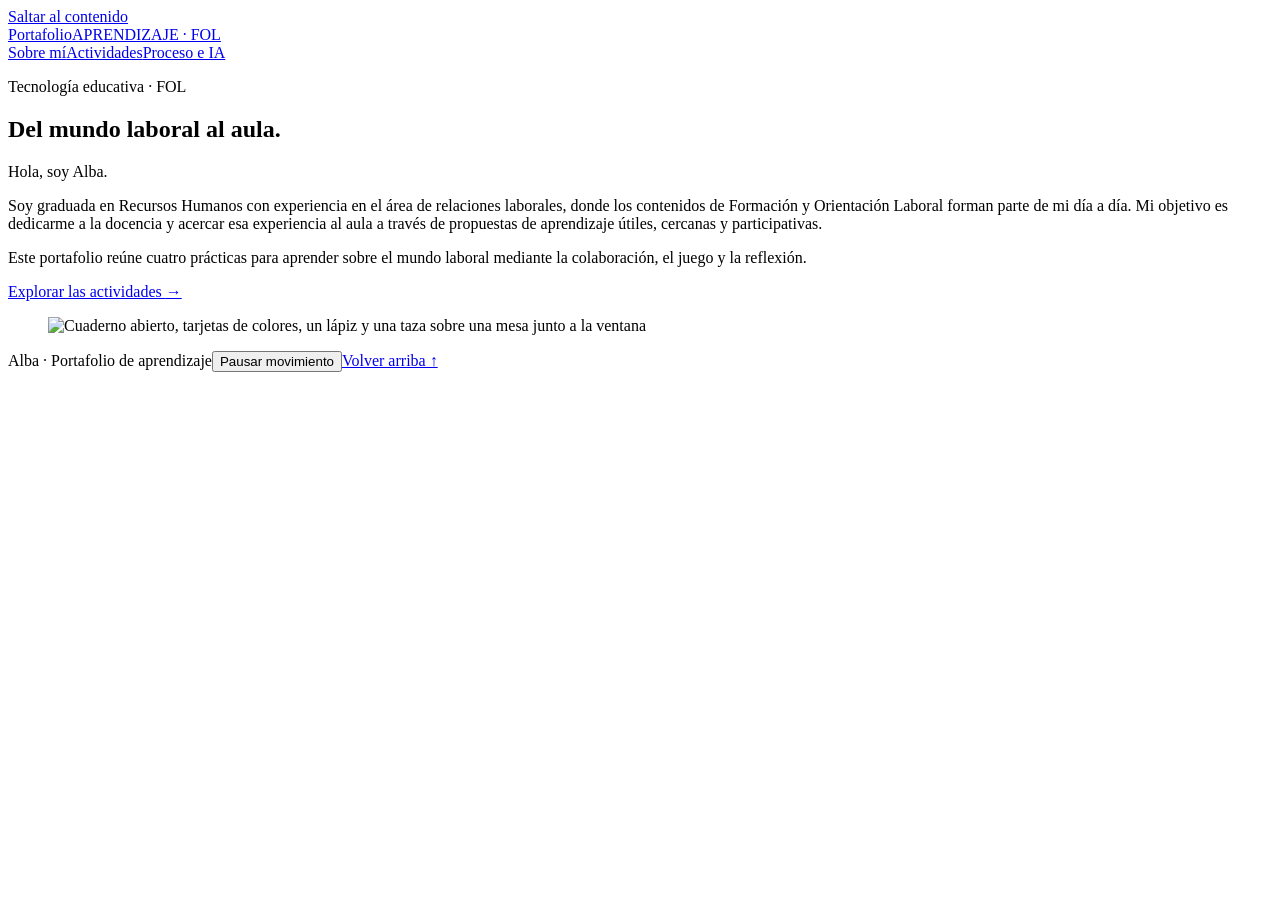
==== index.html @ abbb9e1b "Publicar respaldo del portafolio de Alba" ====
<!doctype html>
<html lang="es"><head><meta charset="utf-8"><meta name="viewport" content="width=device-width, initial-scale=1"><meta name="theme-color" content="#f2f0e8"><meta name="description" content="El portafolio de Alba: un recorrido por la voz colectiva, los logros, la evaluación y el aula. Cuatro prácticas para aprender juntos."><title>Portafolio de aprendizaje · FOL</title><link rel="icon" href="data:image/svg+xml,%3Csvg%20xmlns='http://www.w3.org/2000/svg'%20viewBox='0%200%2064%2064'%3E%3Crect%20width='64'%20height='64'%20rx='32'%20fill='%23191713'/%3E%3Ctext%20x='18'%20y='46'%20font-family='Georgia'%20font-size='48'%20fill='%23e3c797'%3Ea%3C/text%3E%3C/svg%3E"><link rel="stylesheet" href="/alba-portafolio-respaldo/assets/fonts.css"><link rel="stylesheet" href="/alba-portafolio-respaldo/assets/clear.css?v=20261108"><link rel="stylesheet" href="/alba-portafolio-respaldo/assets/cover-editorial.css?v=20261108-2200"><script type="module" src="/alba-portafolio-respaldo/assets/unified.js?v=20261106"></script><link rel="stylesheet" href="/alba-portafolio-respaldo/assets/resource-transitions.css?v=20261108"><link rel="stylesheet" href="/alba-portafolio-respaldo/assets/practica-2.css?v=20261103-p2p3"><link rel="stylesheet" href="/alba-portafolio-respaldo/assets/practica-3.css?v=20261106c"><script type="module" src="/alba-portafolio-respaldo/assets/resource-transitions.js?v=20261108"></script><script type="module" src="/alba-portafolio-respaldo/assets/cover-scene.js?v=20261108-2200"></script><script src="/alba-portafolio-respaldo/assets/legacy-links.js?v=20261110"></script><link rel="stylesheet" href="/alba-portafolio-respaldo/assets/activity-flow.css?v=20261110c"></head>
<body><a class="skip" href="#contenido">Saltar al contenido</a><div class="scroll-progress" aria-hidden="true"></div><header class="masthead"><a class="brand" href="/alba-portafolio-respaldo/" aria-label="Portafolio, inicio">Portafolio<span>APRENDIZAJE · FOL</span></a><nav class="primary-nav" aria-label="Navegación principal"><a href="/alba-portafolio-respaldo/" aria-current="page">Sobre mí</a><a href="/alba-portafolio-respaldo/actividades/">Actividades</a><a href="/alba-portafolio-respaldo/proceso/">Proceso e IA</a></nav></header><main id="contenido"><section class="portfolio-cover" id="inicio"><div class="cover-copy"><p class="eyebrow">Tecnología educativa · FOL</p><h1>Del mundo laboral al aula.</h1><p class="personal-intro">Hola, soy Alba.</p><p class="biography">Soy graduada en Recursos Humanos con experiencia en el área de relaciones laborales, donde los contenidos de Formación y Orientación Laboral forman parte de mi día a día. Mi objetivo es dedicarme a la docencia y acercar esa experiencia al aula a través de propuestas de aprendizaje útiles, cercanas y participativas.</p><p>Este portafolio reúne cuatro prácticas para aprender sobre el mundo laboral mediante la colaboración, el juego y la reflexión.</p><a class="action" href="/alba-portafolio-respaldo/actividades/">Explorar las actividades <span aria-hidden="true">→</span></a></div><figure class="cover-image cover-editorial"><img src="/alba-portafolio-respaldo/assets/mesa-aprendizaje-20261108.webp" srcset="/alba-portafolio-respaldo/assets/mesa-aprendizaje-20261108-800.webp 800w, /alba-portafolio-respaldo/assets/mesa-aprendizaje-20261108.webp 1536w" sizes="(max-width: 700px) 88vw, 480px" width="1536" height="1024" alt="Cuaderno abierto, tarjetas de colores, un lápiz y una taza sobre una mesa junto a la ventana" fetchpriority="high"></figure></section></main><footer><span>Alba · Portafolio de aprendizaje</span><button id="motion" class="motion" aria-pressed="false">Pausar movimiento</button><a href="#inicio">Volver arriba ↑</a></footer></body></html>
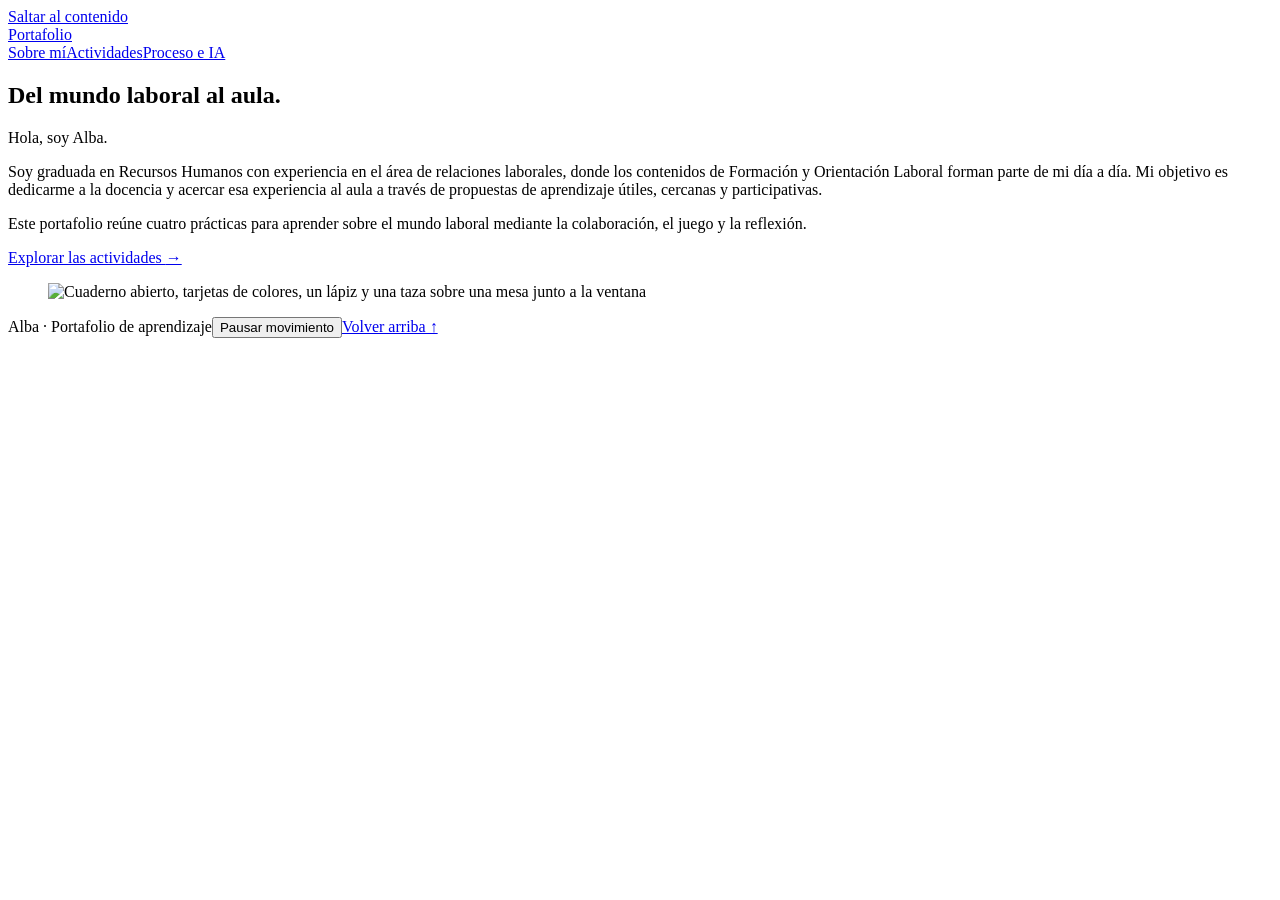
==== commit 2f7c2f25: "Quitar subtítulos «Aprendizaje · FOL» y «Tecnología educativa · FOL» Co-Authored-By: Claude Opus 5.5" ====
--- a/index.html
+++ b/index.html
@@ -1,3 +1,3 @@
 <!doctype html>
 <html lang="es"><head><meta charset="utf-8"><meta name="viewport" content="width=device-width, initial-scale=1"><meta name="theme-color" content="#f2f0e8"><meta name="description" content="El portafolio de Alba: un recorrido por la voz colectiva, los logros, la evaluación y el aula. Cuatro prácticas para aprender juntos."><title>Portafolio de aprendizaje · FOL</title><link rel="icon" href="data:image/svg+xml,%3Csvg%20xmlns='http://www.w3.org/2000/svg'%20viewBox='0%200%2064%2064'%3E%3Crect%20width='64'%20height='64'%20rx='32'%20fill='%23191713'/%3E%3Ctext%20x='18'%20y='46'%20font-family='Georgia'%20font-size='48'%20fill='%23e3c797'%3Ea%3C/text%3E%3C/svg%3E"><link rel="stylesheet" href="/alba-portafolio-respaldo/assets/fonts.css"><link rel="stylesheet" href="/alba-portafolio-respaldo/assets/clear.css?v=20261108"><link rel="stylesheet" href="/alba-portafolio-respaldo/assets/cover-editorial.css?v=20261108-2200"><script type="module" src="/alba-portafolio-respaldo/assets/unified.js?v=20261106"></script><link rel="stylesheet" href="/alba-portafolio-respaldo/assets/resource-transitions.css?v=20261108"><link rel="stylesheet" href="/alba-portafolio-respaldo/assets/practica-2.css?v=20261103-p2p3"><link rel="stylesheet" href="/alba-portafolio-respaldo/assets/practica-3.css?v=20261106c"><script type="module" src="/alba-portafolio-respaldo/assets/resource-transitions.js?v=20261108"></script><script type="module" src="/alba-portafolio-respaldo/assets/cover-scene.js?v=20261108-2200"></script><script src="/alba-portafolio-respaldo/assets/legacy-links.js?v=20261110"></script><link rel="stylesheet" href="/alba-portafolio-respaldo/assets/activity-flow.css?v=20261110c"></head>
-<body><a class="skip" href="#contenido">Saltar al contenido</a><div class="scroll-progress" aria-hidden="true"></div><header class="masthead"><a class="brand" href="/alba-portafolio-respaldo/" aria-label="Portafolio, inicio">Portafolio<span>APRENDIZAJE · FOL</span></a><nav class="primary-nav" aria-label="Navegación principal"><a href="/alba-portafolio-respaldo/" aria-current="page">Sobre mí</a><a href="/alba-portafolio-respaldo/actividades/">Actividades</a><a href="/alba-portafolio-respaldo/proceso/">Proceso e IA</a></nav></header><main id="contenido"><section class="portfolio-cover" id="inicio"><div class="cover-copy"><p class="eyebrow">Tecnología educativa · FOL</p><h1>Del mundo laboral al aula.</h1><p class="personal-intro">Hola, soy Alba.</p><p class="biography">Soy graduada en Recursos Humanos con experiencia en el área de relaciones laborales, donde los contenidos de Formación y Orientación Laboral forman parte de mi día a día. Mi objetivo es dedicarme a la docencia y acercar esa experiencia al aula a través de propuestas de aprendizaje útiles, cercanas y participativas.</p><p>Este portafolio reúne cuatro prácticas para aprender sobre el mundo laboral mediante la colaboración, el juego y la reflexión.</p><a class="action" href="/alba-portafolio-respaldo/actividades/">Explorar las actividades <span aria-hidden="true">→</span></a></div><figure class="cover-image cover-editorial"><img src="/alba-portafolio-respaldo/assets/mesa-aprendizaje-20261108.webp" srcset="/alba-portafolio-respaldo/assets/mesa-aprendizaje-20261108-800.webp 800w, /alba-portafolio-respaldo/assets/mesa-aprendizaje-20261108.webp 1536w" sizes="(max-width: 700px) 88vw, 480px" width="1536" height="1024" alt="Cuaderno abierto, tarjetas de colores, un lápiz y una taza sobre una mesa junto a la ventana" fetchpriority="high"></figure></section></main><footer><span>Alba · Portafolio de aprendizaje</span><button id="motion" class="motion" aria-pressed="false">Pausar movimiento</button><a href="#inicio">Volver arriba ↑</a></footer></body></html>+<body><a class="skip" href="#contenido">Saltar al contenido</a><div class="scroll-progress" aria-hidden="true"></div><header class="masthead"><a class="brand" href="/alba-portafolio-respaldo/" aria-label="Portafolio, inicio">Portafolio</a><nav class="primary-nav" aria-label="Navegación principal"><a href="/alba-portafolio-respaldo/" aria-current="page">Sobre mí</a><a href="/alba-portafolio-respaldo/actividades/">Actividades</a><a href="/alba-portafolio-respaldo/proceso/">Proceso e IA</a></nav></header><main id="contenido"><section class="portfolio-cover" id="inicio"><div class="cover-copy"><h1>Del mundo laboral al aula.</h1><p class="personal-intro">Hola, soy Alba.</p><p class="biography">Soy graduada en Recursos Humanos con experiencia en el área de relaciones laborales, donde los contenidos de Formación y Orientación Laboral forman parte de mi día a día. Mi objetivo es dedicarme a la docencia y acercar esa experiencia al aula a través de propuestas de aprendizaje útiles, cercanas y participativas.</p><p>Este portafolio reúne cuatro prácticas para aprender sobre el mundo laboral mediante la colaboración, el juego y la reflexión.</p><a class="action" href="/alba-portafolio-respaldo/actividades/">Explorar las actividades <span aria-hidden="true">→</span></a></div><figure class="cover-image cover-editorial"><img src="/alba-portafolio-respaldo/assets/mesa-aprendizaje-20261108.webp" srcset="/alba-portafolio-respaldo/assets/mesa-aprendizaje-20261108-800.webp 800w, /alba-portafolio-respaldo/assets/mesa-aprendizaje-20261108.webp 1536w" sizes="(max-width: 700px) 88vw, 480px" width="1536" height="1024" alt="Cuaderno abierto, tarjetas de colores, un lápiz y una taza sobre una mesa junto a la ventana" fetchpriority="high"></figure></section></main><footer><span>Alba · Portafolio de aprendizaje</span><button id="motion" class="motion" aria-pressed="false">Pausar movimiento</button><a href="#inicio">Volver arriba ↑</a></footer></body></html>
